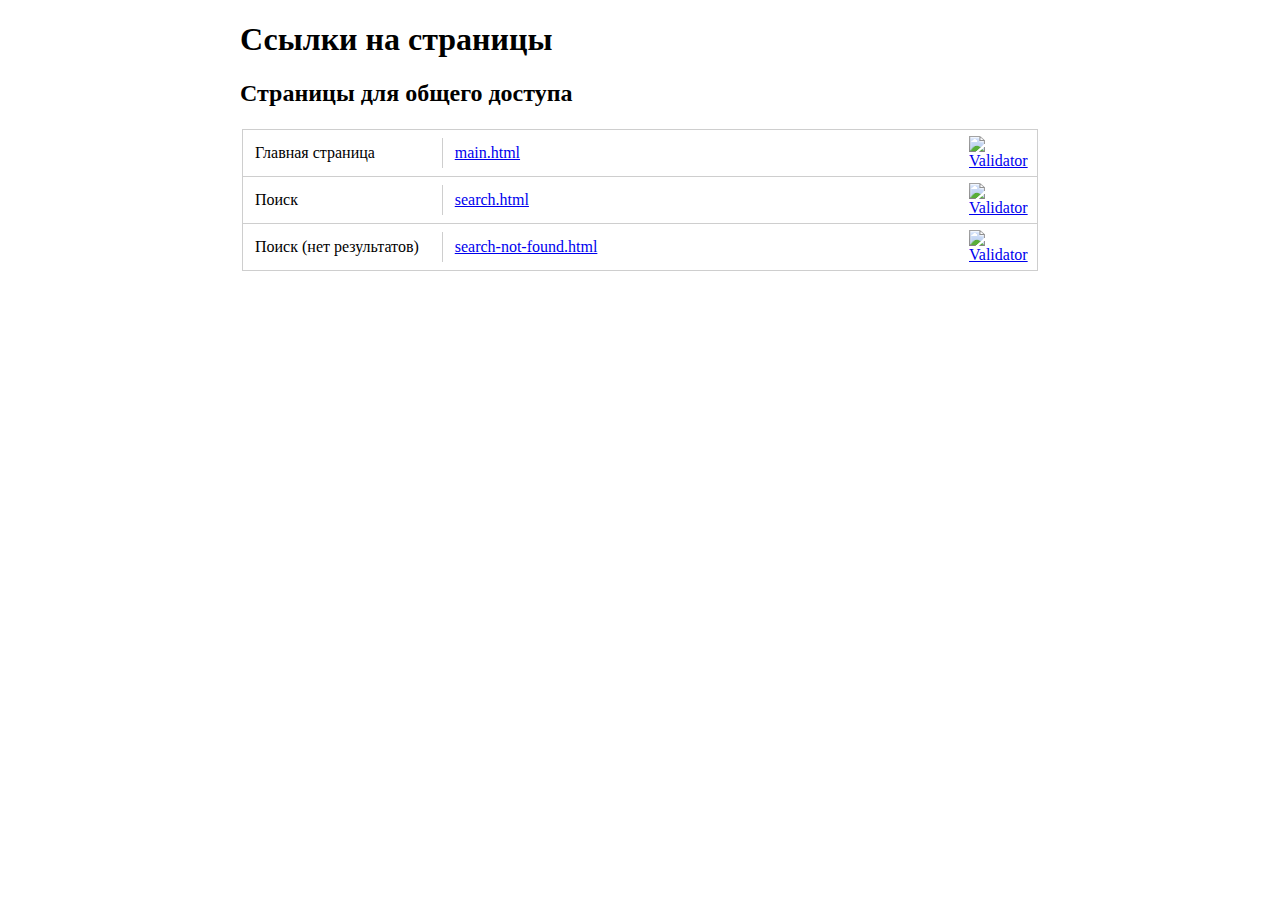
==== index.html @ 40c7611f "add search-not-found" ====
<!DOCTYPE html>
<html lang="de">
<head>
    <meta charset="utf-8">
    <title>Каталог ссылок</title>
    <meta name="viewport" content="width=device-width">
    <meta http-equiv="X-UA-Compatible" content="IE=edge">
    <title>Ссылки на страницы</title>
    <style>
        * {
            box-sizing: border-box;
            font-family: serif;
        }

        .container {
            max-width: 800px;
            width: 100%;
            margin: 0 auto;
        }

        table {
            width: 100%;
        }

        tr {
            width: 100%;
            height: 100%;
            display: flex;
            align-items: center;
            border: 1px solid #cecece;
            margin: 0 0 -1px 0;
        }

        td {
            display: block;
            height: 100%;
            padding: 6px 12px;
        }

        td:nth-child(1) {
            width: 300px;
            position: relative;
        }

        td:nth-child(1)::after {
            content: '';
            position: absolute;
            top: 0;
            right: 0;
            width: 1px;
            height: 100%;
            background: #cecece;
        }

        td:nth-child(2) {
            width: 100%;
            white-space: nowrap;
        }

        .validator {
            display: block;
            width: 80px;
        }

        .validator img {
            width: 100%;
            height: 100%;
            object-fit: cover;
        }
    </style>
</head>
<body>
    <div class="container">
        <h1>Ссылки на страницы </h1>

        <h2>Страницы для общего доступа</h2>
        <table>
            <tr>
                <td>Главная страница</td>
                <td>main.html</td>
            </tr>
            <tr>
                <td>Поиск</td>
                <td>search.html</td>
            </tr>
            <tr>
                <td>Поиск (нет результатов)</td>
                <td>search-not-found.html</td>
            </tr>
        </table>
    </div>

    <script>
        const trElems = document.querySelectorAll('table tr')

        for (let i = 0; i < trElems.length; i++) {
            const tr = trElems[i];
            const trTitle = tr.querySelectorAll('td')[0]
            const trLink = tr.querySelectorAll('td')[1]
            // const url = 'https://topverstka.github.io/enrollee/catalog/' + trLink.innerText
            const url = trLink.innerText

            trTitle.setAttribute('title', trTitle.innerText)
            trLink.innerHTML = `<a href="${url}">${url}<br></a>`

            // Создание ссылки на валидатор
            const valid = document.createElement('td')
            valid.classList.add('validator')
            valid.innerHTML = `<a href="https://validator.w3.org/nu/?doc=https%3A%2F%2Ftopverstka.github.io%2FFIGROUP%2F${url}"><img src="https://validator.w3.org/images/w3c.png" alt="Validator" title="Validator"></a>`

            tr.append(valid)
        }
    </script>
</body>
</html>
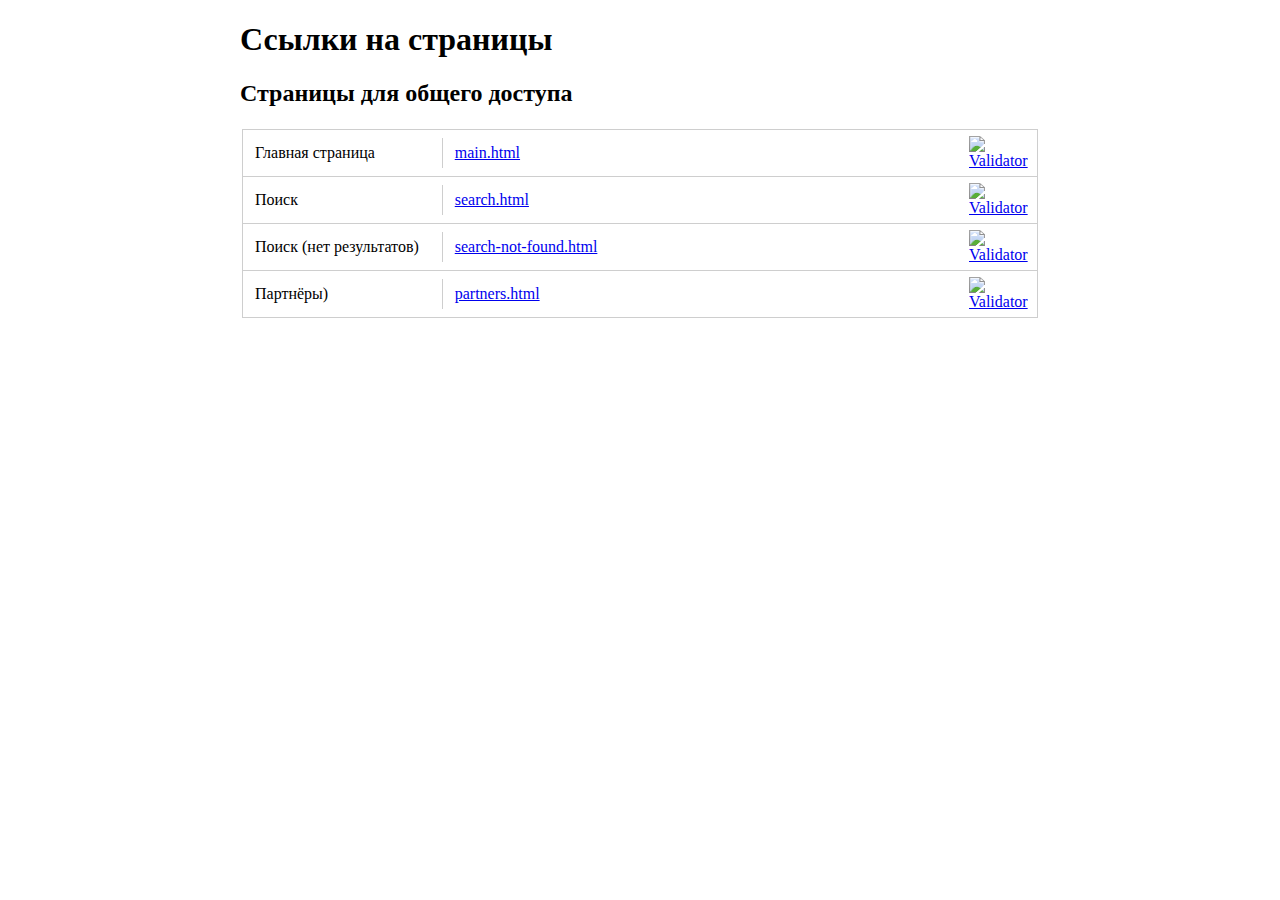
==== commit c0f15eb7: "add partners page" ====
--- a/index.html
+++ b/index.html
@@ -87,6 +87,10 @@
                 <td>Поиск (нет результатов)</td>
                 <td>search-not-found.html</td>
             </tr>
+            <tr>
+                <td>Партнёры)</td>
+                <td>partners.html</td>
+            </tr>
         </table>
     </div>
 
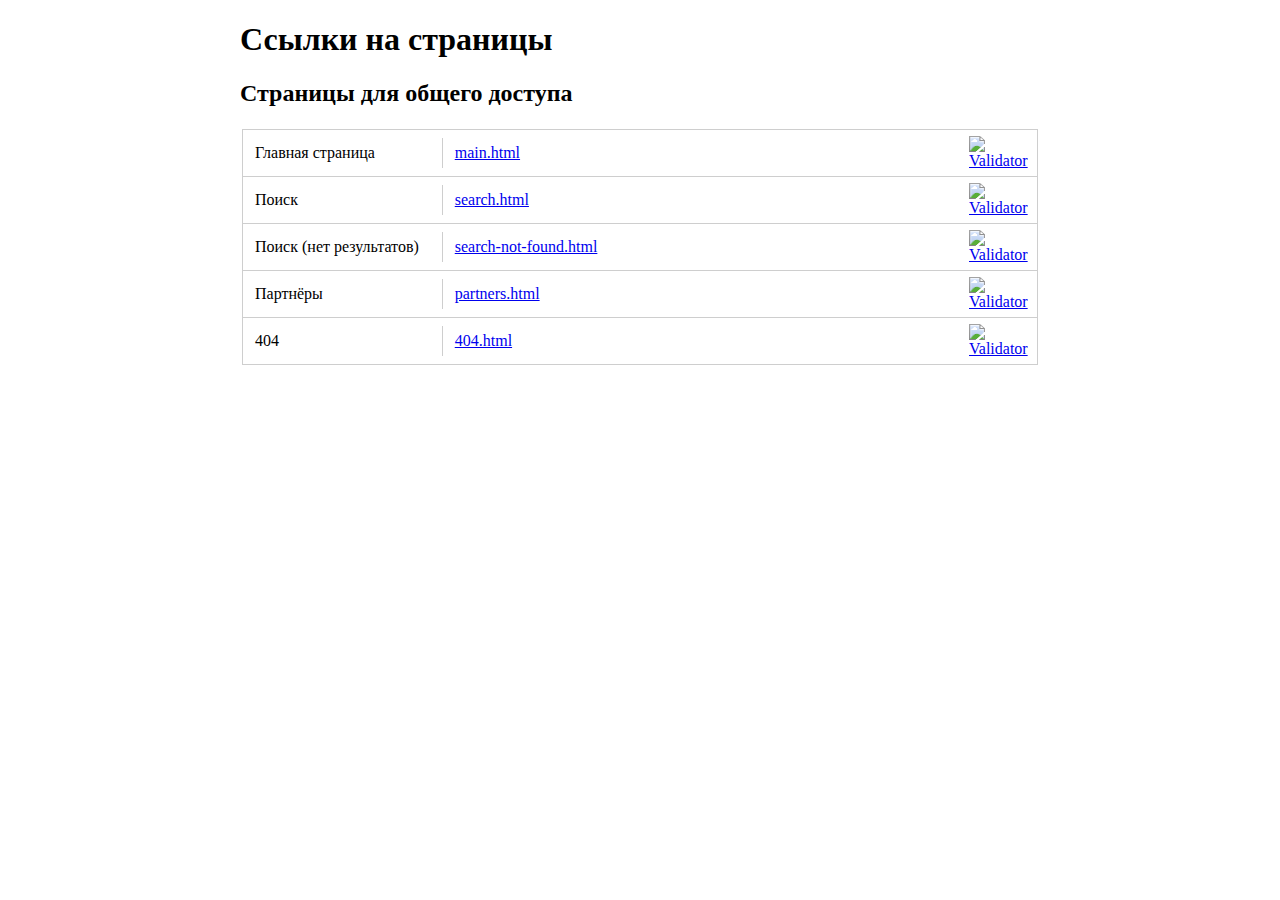
==== commit 78ae1223: "add 404 page" ====
--- a/index.html
+++ b/index.html
@@ -88,8 +88,12 @@
                 <td>search-not-found.html</td>
             </tr>
             <tr>
-                <td>Партнёры)</td>
+                <td>Партнёры</td>
                 <td>partners.html</td>
+            </tr>
+            <tr>
+                <td>404</td>
+                <td>404.html</td>
             </tr>
         </table>
     </div>
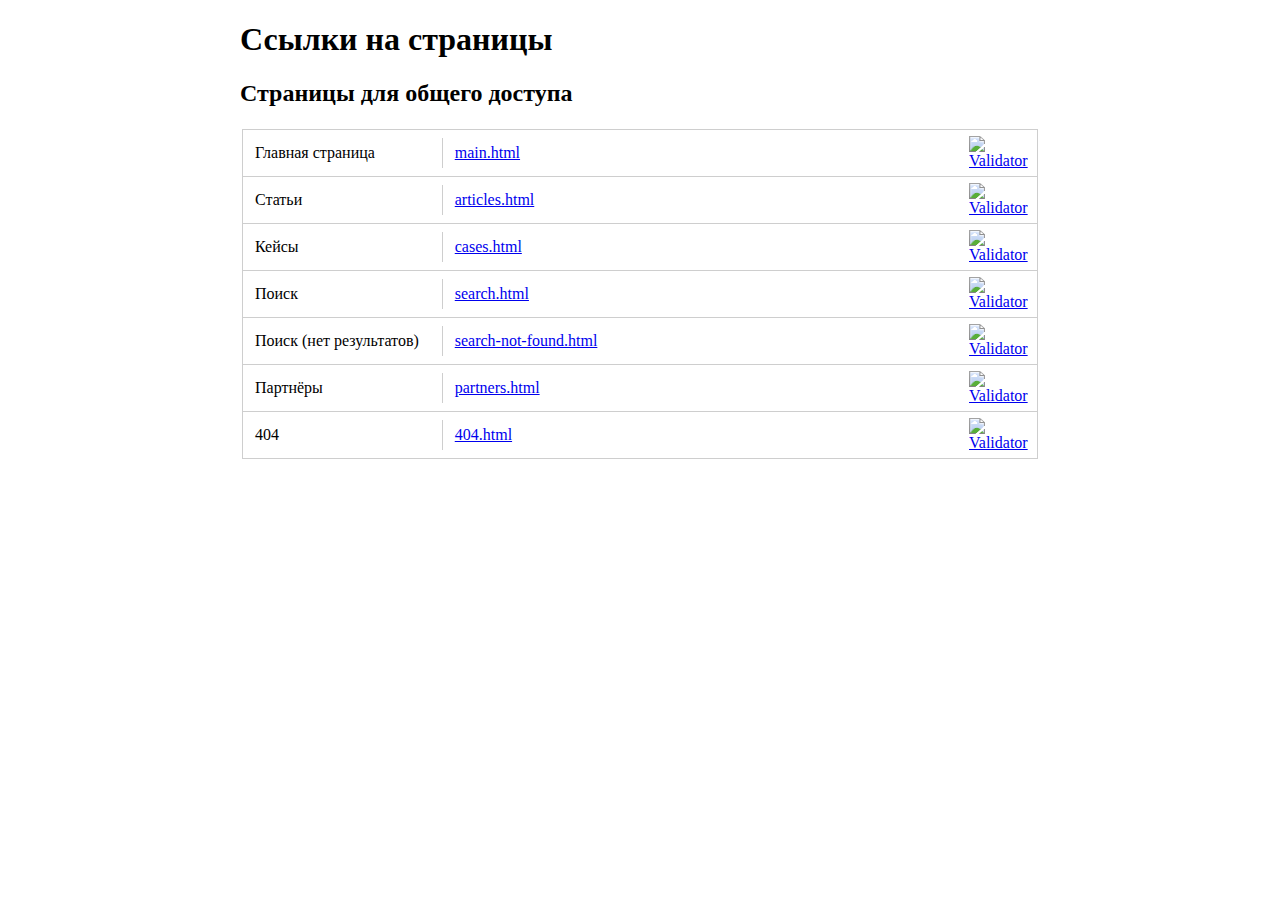
==== commit 35310a00: "add articles page" ====
--- a/index.html
+++ b/index.html
@@ -80,6 +80,14 @@
                 <td>main.html</td>
             </tr>
             <tr>
+                <td>Статьи</td>
+                <td>articles.html</td>
+            </tr>
+            <tr>
+                <td>Кейсы</td>
+                <td>cases.html</td>
+            </tr>
+            <tr>
                 <td>Поиск</td>
                 <td>search.html</td>
             </tr>
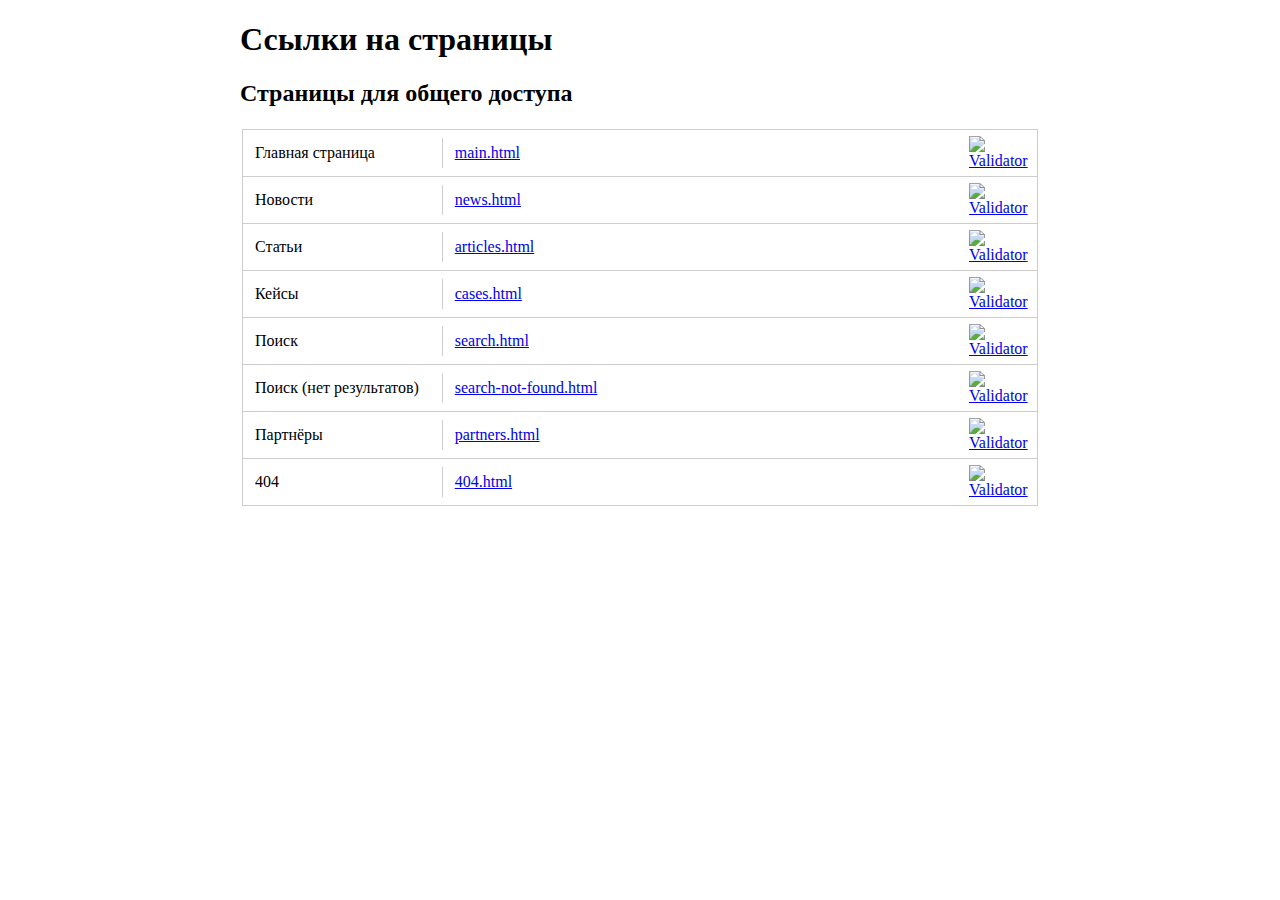
==== commit a83c4610: "add news page" ====
--- a/index.html
+++ b/index.html
@@ -80,6 +80,10 @@
                 <td>main.html</td>
             </tr>
             <tr>
+                <td>Новости</td>
+                <td>news.html</td>
+            </tr>
+            <tr>
                 <td>Статьи</td>
                 <td>articles.html</td>
             </tr>
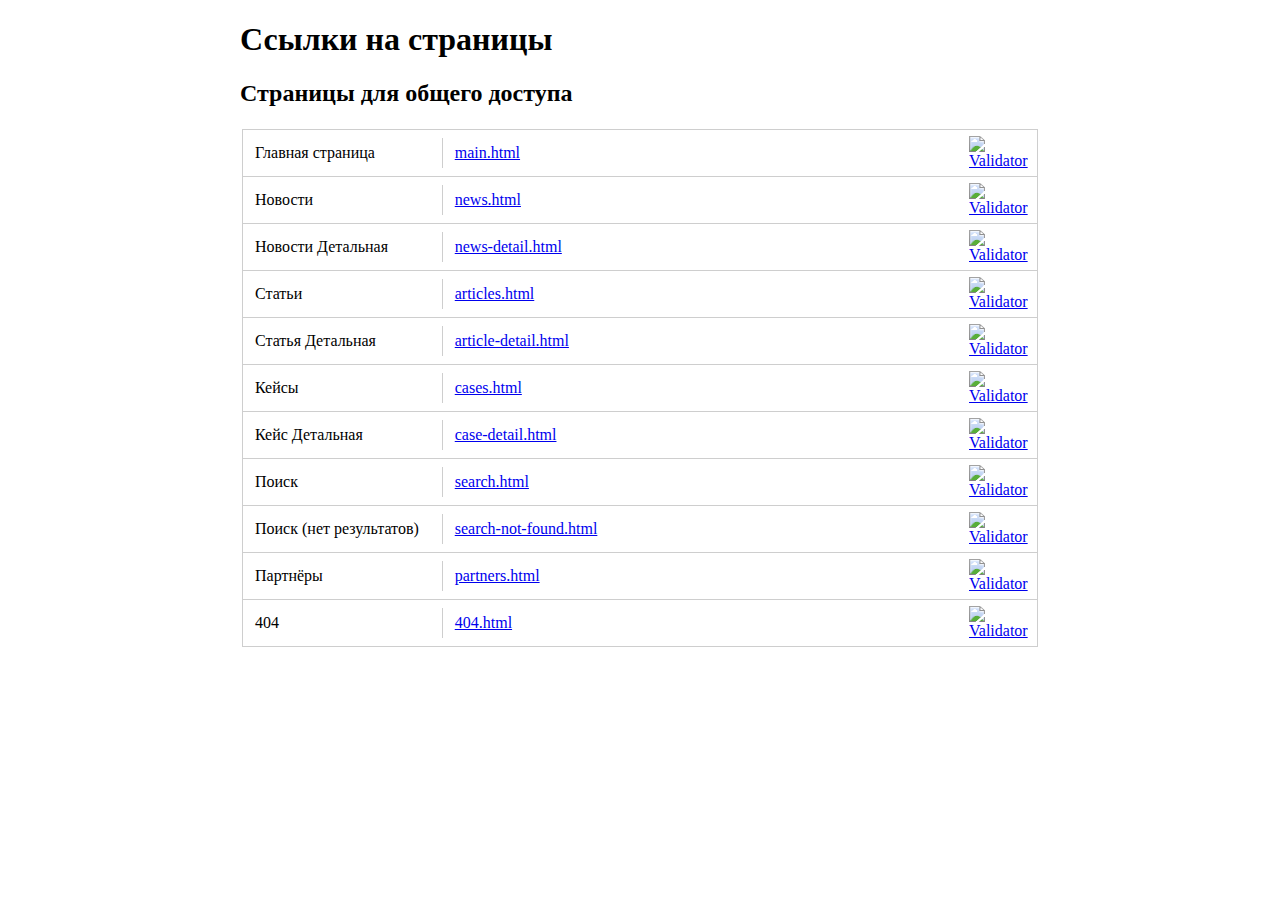
==== commit fefd5207: "add detail pages" ====
--- a/index.html
+++ b/index.html
@@ -84,12 +84,24 @@
                 <td>news.html</td>
             </tr>
             <tr>
+                <td>Новости Детальная</td>
+                <td>news-detail.html</td>
+            </tr>
+            <tr>
                 <td>Статьи</td>
                 <td>articles.html</td>
             </tr>
             <tr>
+                <td>Статья Детальная</td>
+                <td>article-detail.html</td>
+            </tr>
+            <tr>
                 <td>Кейсы</td>
                 <td>cases.html</td>
+            </tr>
+            <tr>
+                <td>Кейс Детальная</td>
+                <td>case-detail.html</td>
             </tr>
             <tr>
                 <td>Поиск</td>
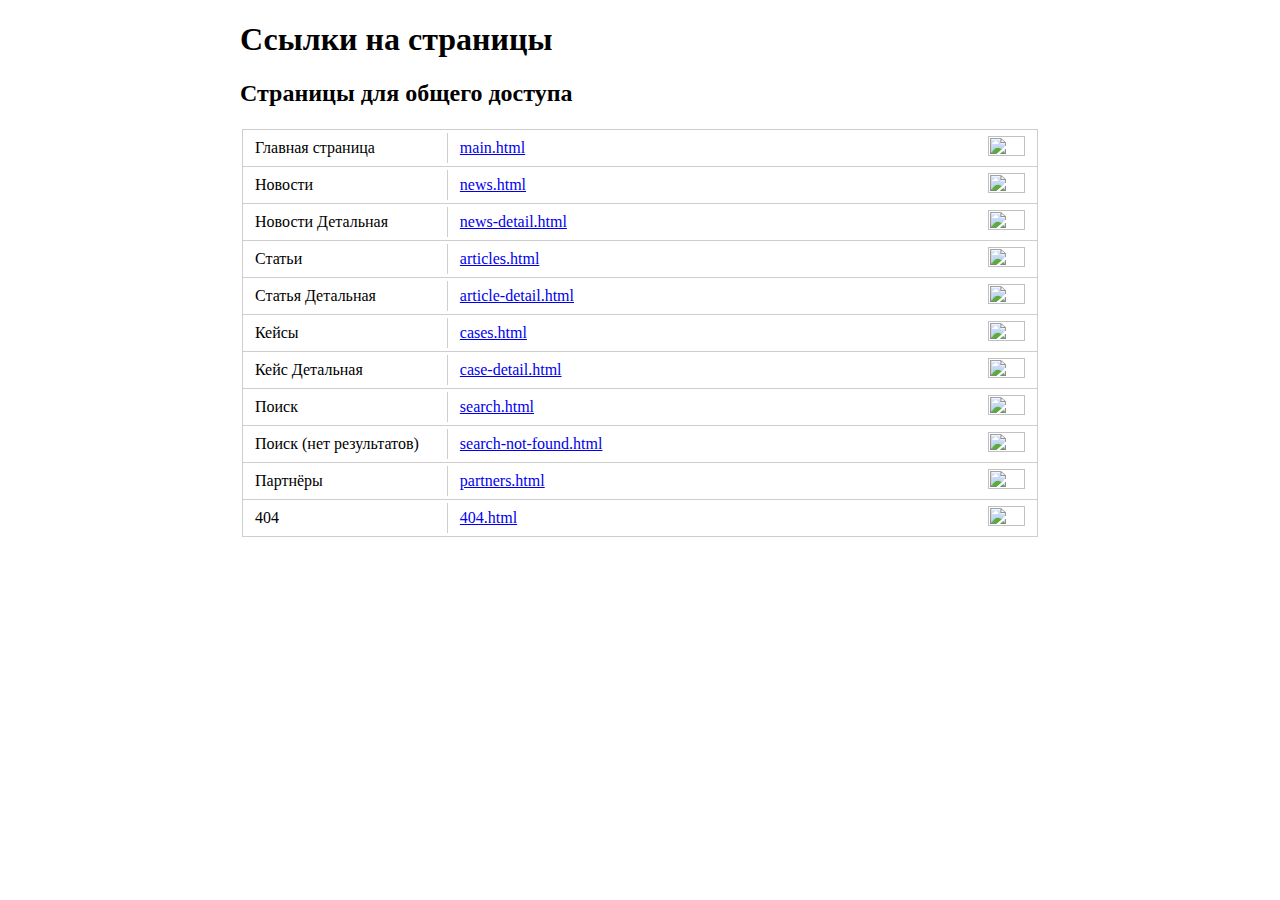
==== commit e21bac03: "F 029" ====
--- a/index.html
+++ b/index.html
@@ -138,7 +138,7 @@
             // Создание ссылки на валидатор
             const valid = document.createElement('td')
             valid.classList.add('validator')
-            valid.innerHTML = `<a href="https://validator.w3.org/nu/?doc=https%3A%2F%2Ftopverstka.github.io%2FFIGROUP%2F${url}"><img src="https://validator.w3.org/images/w3c.png" alt="Validator" title="Validator"></a>`
+            valid.innerHTML = `<a href="https://validator.w3.org/nu/?doc=https%3A%2F%2Ftopverstka.github.io%2FFIGROUP%2F${url}"><img src="https://validator.w3.org/images/w3c.png" alt="" title="Validator"></a>`
 
             tr.append(valid)
         }
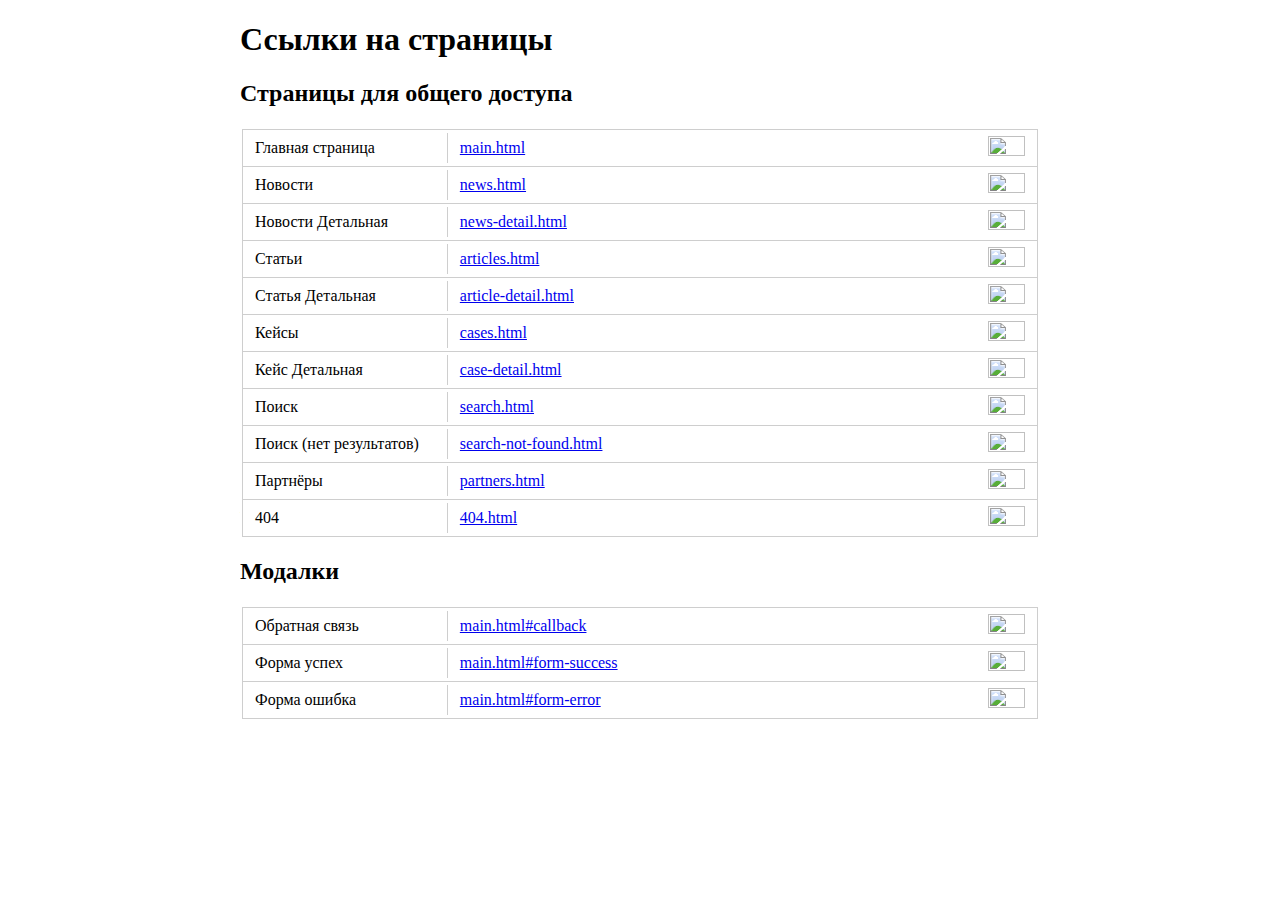
==== commit f1f2e175: "добавляет попапы и их появление на сабмит формы" ====
--- a/index.html
+++ b/index.html
@@ -120,6 +120,22 @@
                 <td>404.html</td>
             </tr>
         </table>
+
+        <h2>Модалки</h2>
+                <table>
+            <tr>
+                <td>Обратная связь</td>
+                <td>main.html#callback</td>
+            </tr>
+            <tr>
+                <td>Форма успех</td>
+                <td>main.html#form-success</td>
+            </tr>
+            <tr>
+                <td>Форма ошибка</td>
+                <td>main.html#form-error</td>
+            </tr>
+        </table>
     </div>
 
     <script>
